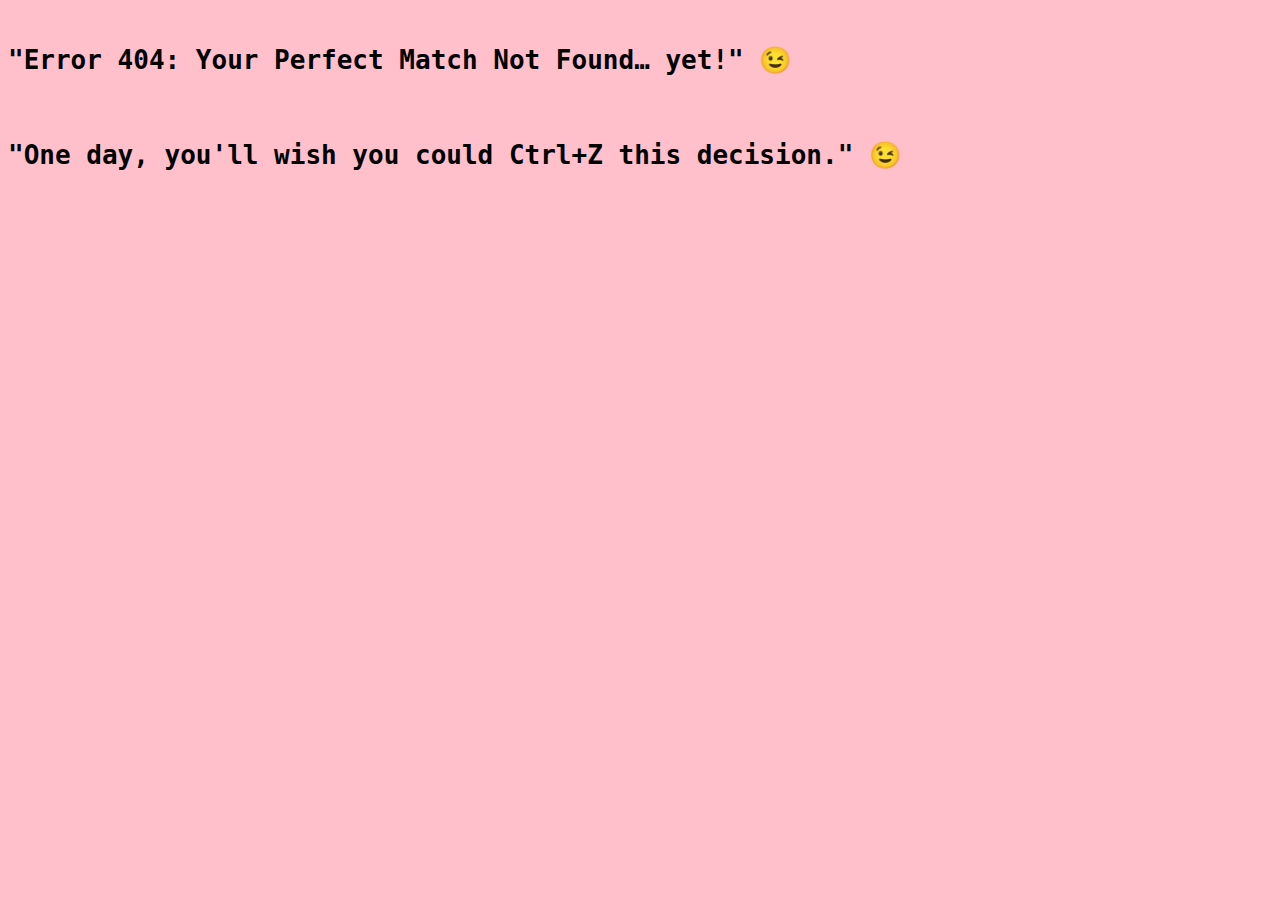
==== 3.html @ 6d0c4c29 "Add files via upload" ====
<!DOCTYPE html>
<html lang="en">

<head>
    <meta charset="UTF-8">
    <meta name="viewport" content="width=device-width, initial-scale=1.0">
    <link rel="stylesheet" href="3.css">
    <link rel="preconnect" href="https://fonts.googleapis.com">
    <link rel="preconnect" href="https://fonts.gstatic.com" crossorigin>
    <link href="https://fonts.googleapis.com/css2?family=Dancing+Script:wght@400..700&display=swap" rel="stylesheet">
    <title>sorry</title>
</head>

<body>
    <main>
        <div>
            <pre>
            <h1>"Error 404: Your Perfect Match Not Found… yet!" 😉</h1>
            <h1>"One day, you'll wish you could Ctrl+Z this decision." 😉</h1>
            </pre>
        </div>
    </main>
</body>

</html>
---- 3.css ----
*{
    background-color: pink;
}
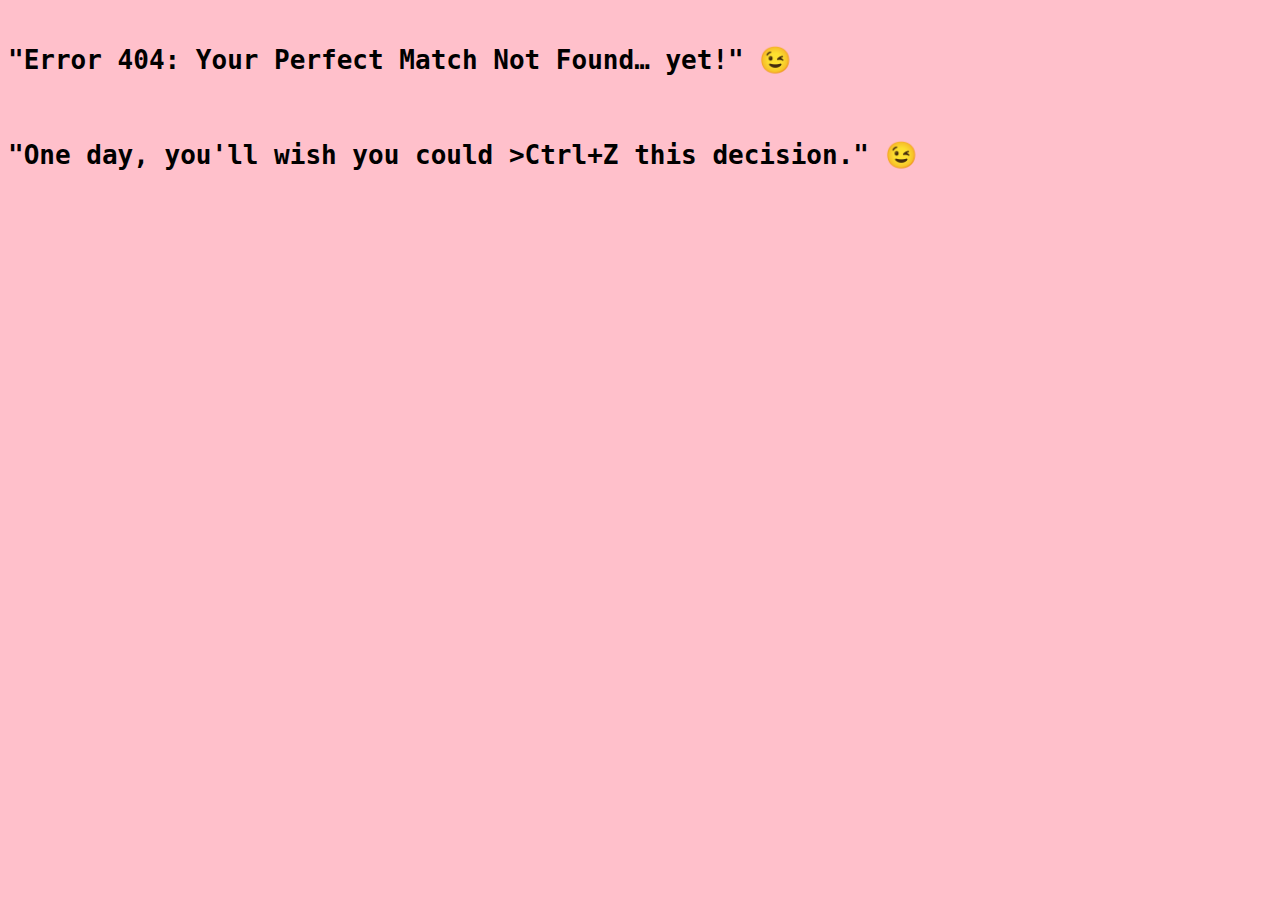
==== commit 1e78a1d9: "Update 3.html" ====
--- a/3.html
+++ b/3.html
@@ -16,10 +16,11 @@
         <div>
             <pre>
             <h1>"Error 404: Your Perfect Match Not Found… yet!" 😉</h1>
-            <h1>"One day, you'll wish you could Ctrl+Z this decision." 😉</h1>
+                <h1>"One day, you'll wish you could <a>>Ctrl+Z</a> this decision." 😉</h1>
+               
             </pre>
         </div>
     </main>
 </body>
 
-</html>+</html>
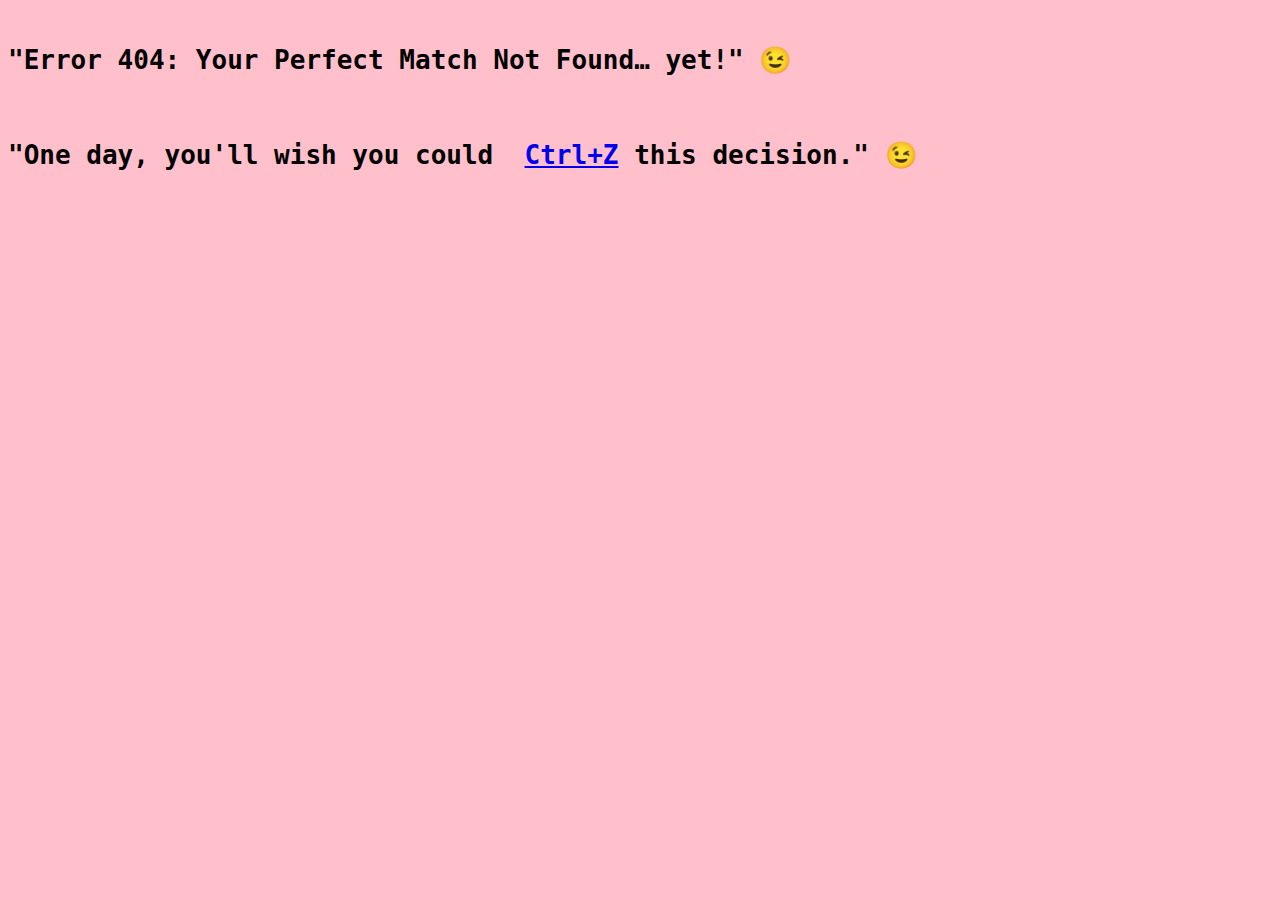
==== commit 7121eff6: "Update 3.html" ====
--- a/3.html
+++ b/3.html
@@ -16,7 +16,7 @@
         <div>
             <pre>
             <h1>"Error 404: Your Perfect Match Not Found… yet!" 😉</h1>
-                <h1>"One day, you'll wish you could <a>>Ctrl+Z</a> this decision." 😉</h1>
+                <h1>"One day, you'll wish you could  <a href="next.html">Ctrl+Z</a> this decision." 😉</h1>
                
             </pre>
         </div>
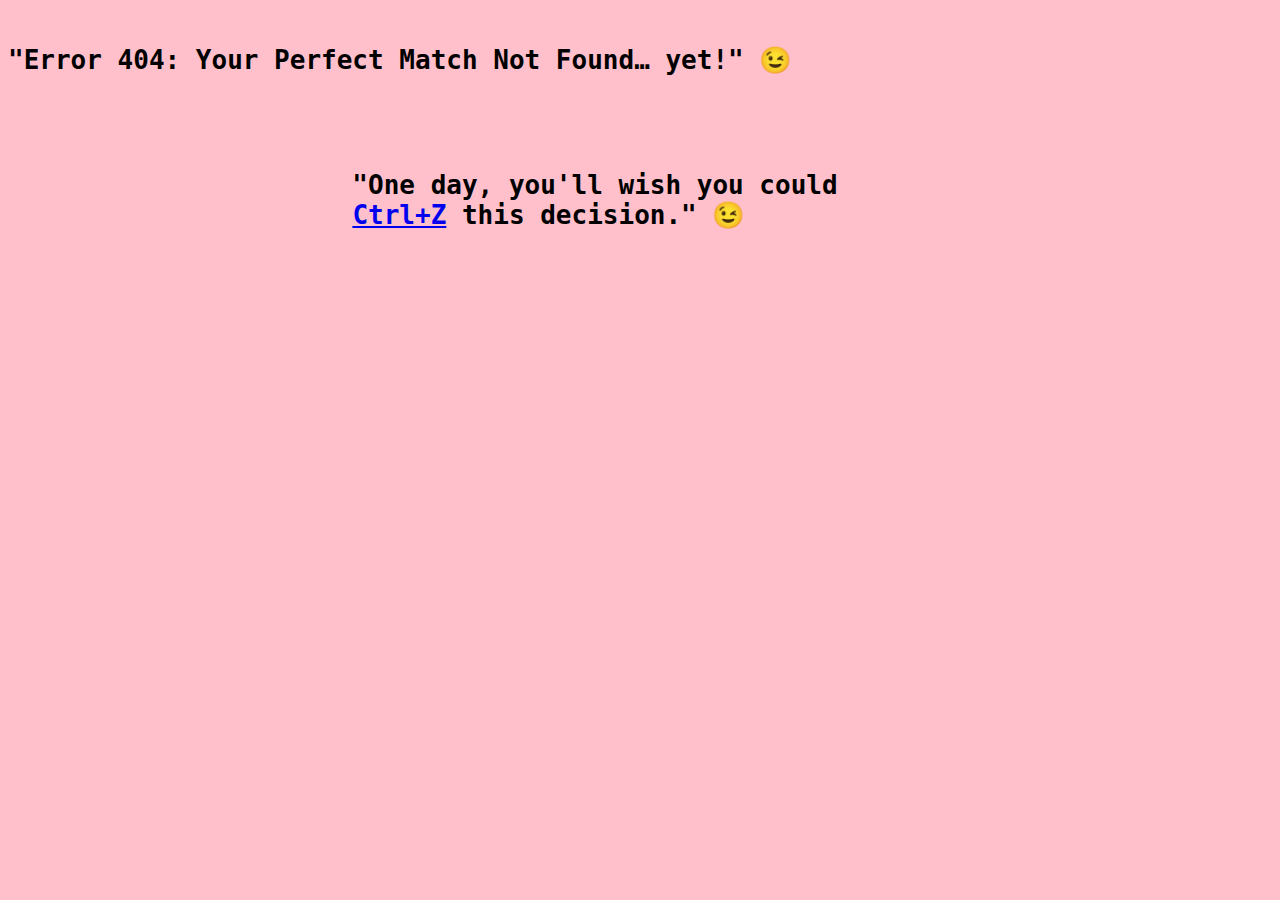
==== commit a56e163a: "Update 3.html" ====
--- a/3.html
+++ b/3.html
@@ -16,7 +16,11 @@
         <div>
             <pre>
             <h1>"Error 404: Your Perfect Match Not Found… yet!" 😉</h1>
-                <h1>"One day, you'll wish you could  <a href="next.html">Ctrl+Z</a> this decision." 😉</h1>
+               <h1>
+                      "One day, you'll wish you could  
+                      <a href="next.html">Ctrl+Z</a> this decision." 😉
+                </h1>
+
                
             </pre>
         </div>
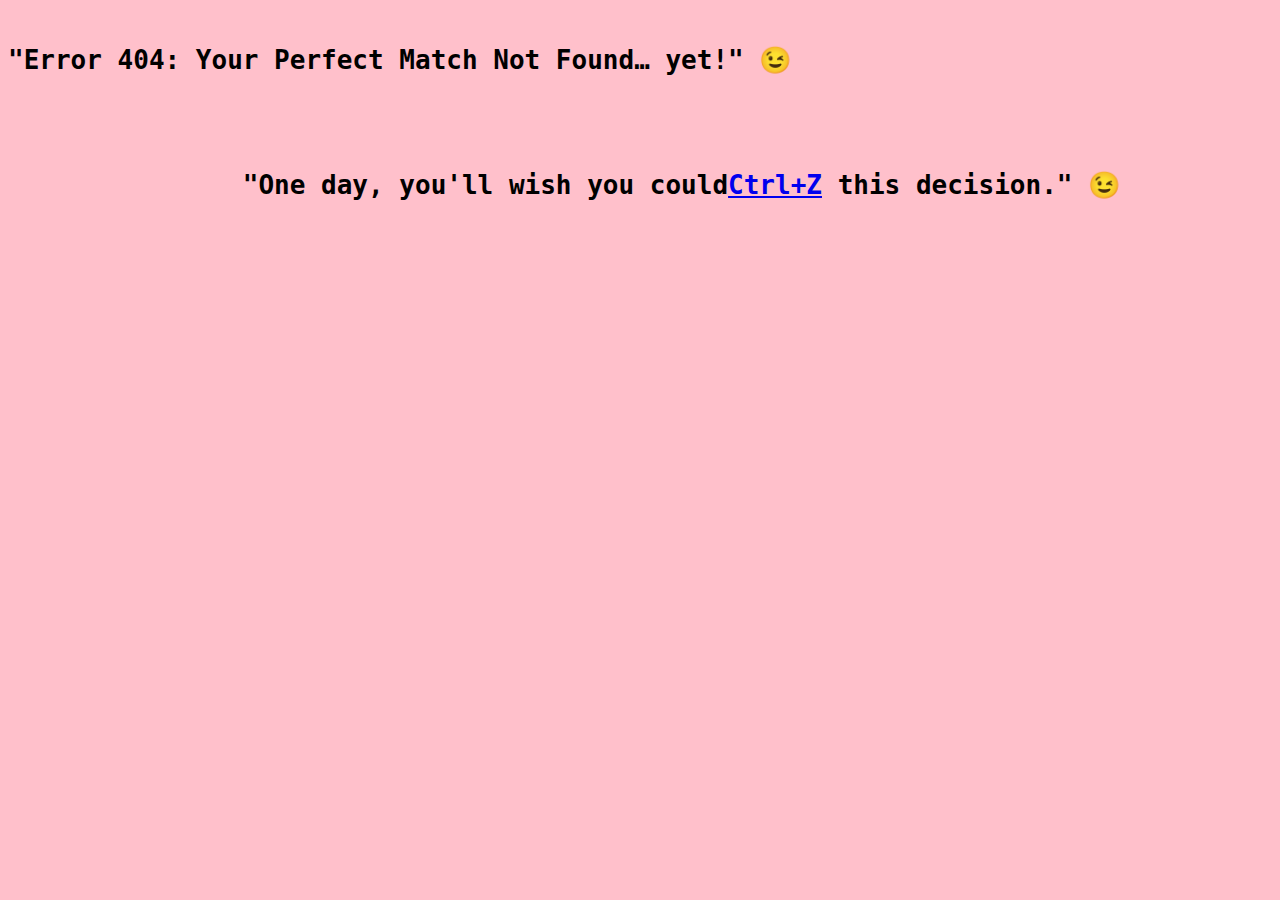
==== commit bcc40207: "Update 3.html" ====
--- a/3.html
+++ b/3.html
@@ -16,10 +16,10 @@
         <div>
             <pre>
             <h1>"Error 404: Your Perfect Match Not Found… yet!" 😉</h1>
-               <h1>
-                      "One day, you'll wish you could  
-                      <a href="next.html">Ctrl+Z</a> this decision." 😉
-                </h1>
+            <h1>
+               "One day, you'll wish you could<a href="next.html">Ctrl+Z</a> this decision." 😉  
+            
+            </h1>
 
                
             </pre>
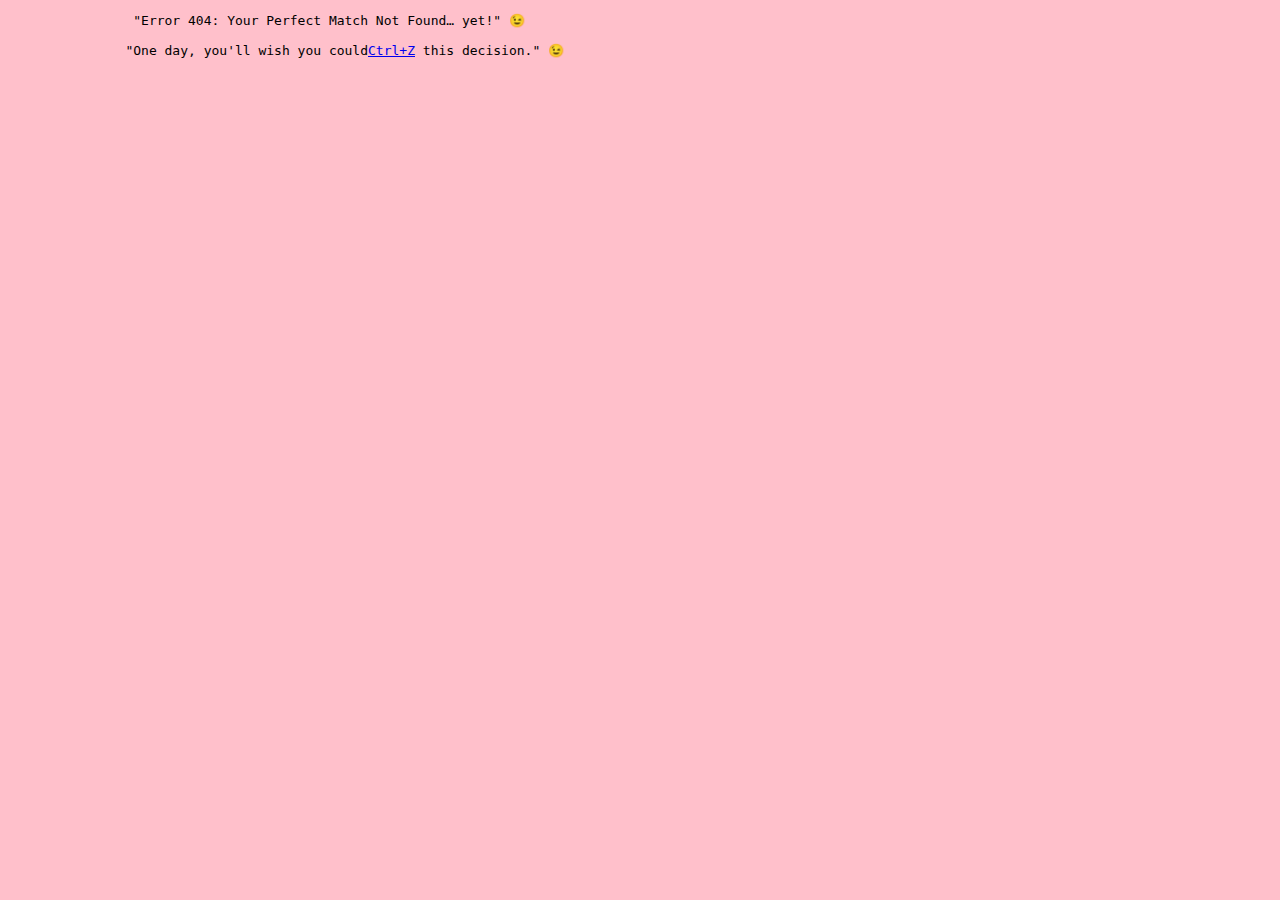
==== commit 5b753851: "Update 3.html" ====
--- a/3.html
+++ b/3.html
@@ -15,11 +15,11 @@
     <main>
         <div>
             <pre>
-            <h1>"Error 404: Your Perfect Match Not Found… yet!" 😉</h1>
-            <h1>
+                "Error 404: Your Perfect Match Not Found… yet!" 😉
+            
                "One day, you'll wish you could<a href="next.html">Ctrl+Z</a> this decision." 😉  
             
-            </h1>
+            
 
                
             </pre>
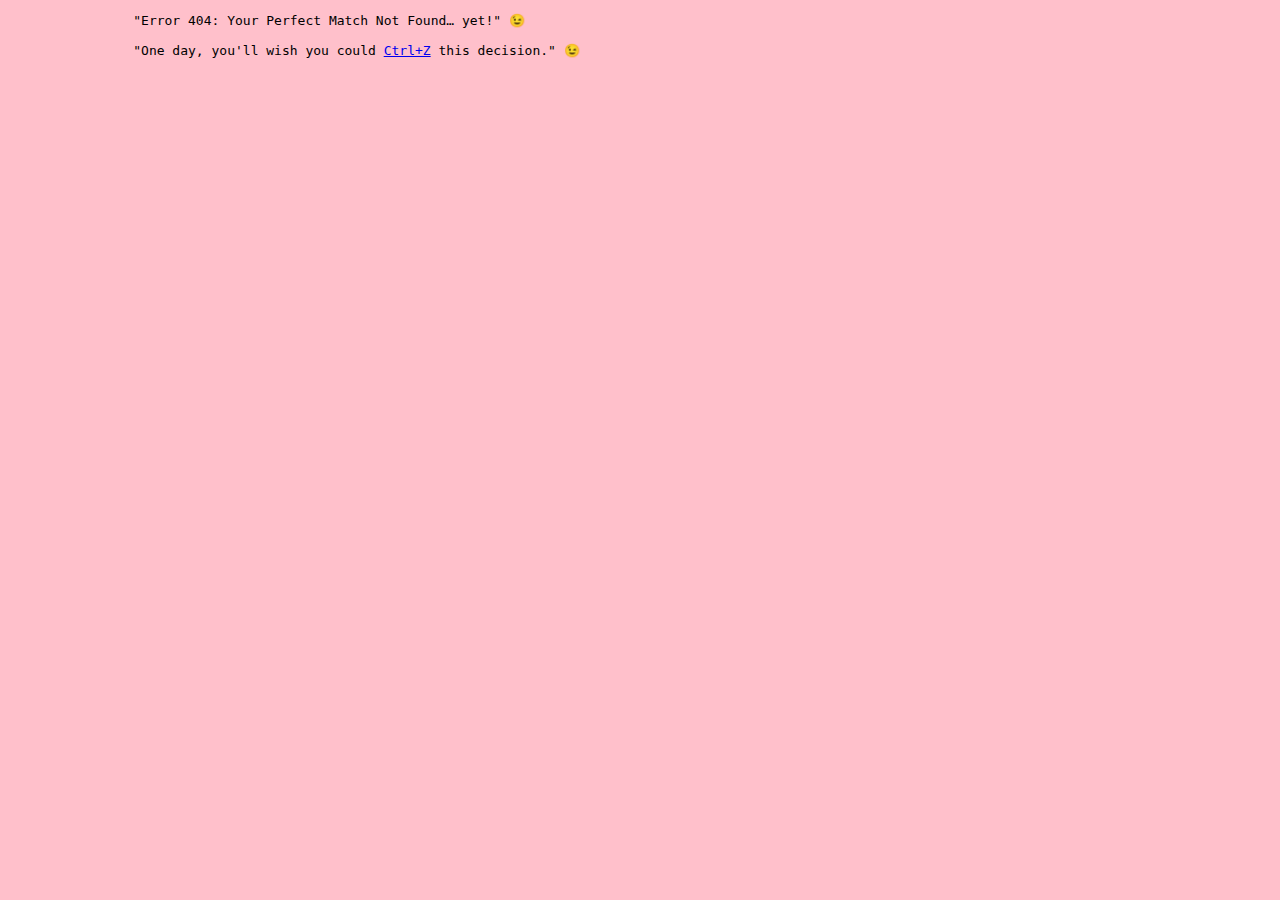
==== commit f6fb9332: "Update 3.html" ====
--- a/3.html
+++ b/3.html
@@ -14,10 +14,10 @@
 <body>
     <main>
         <div>
-            <pre>
+            <pre class="abc">
                 "Error 404: Your Perfect Match Not Found… yet!" 😉
             
-               "One day, you'll wish you could<a href="next.html">Ctrl+Z</a> this decision." 😉  
+                "One day, you'll wish you could <a href="next.html">Ctrl+Z</a> this decision." 😉  
             
             
 
